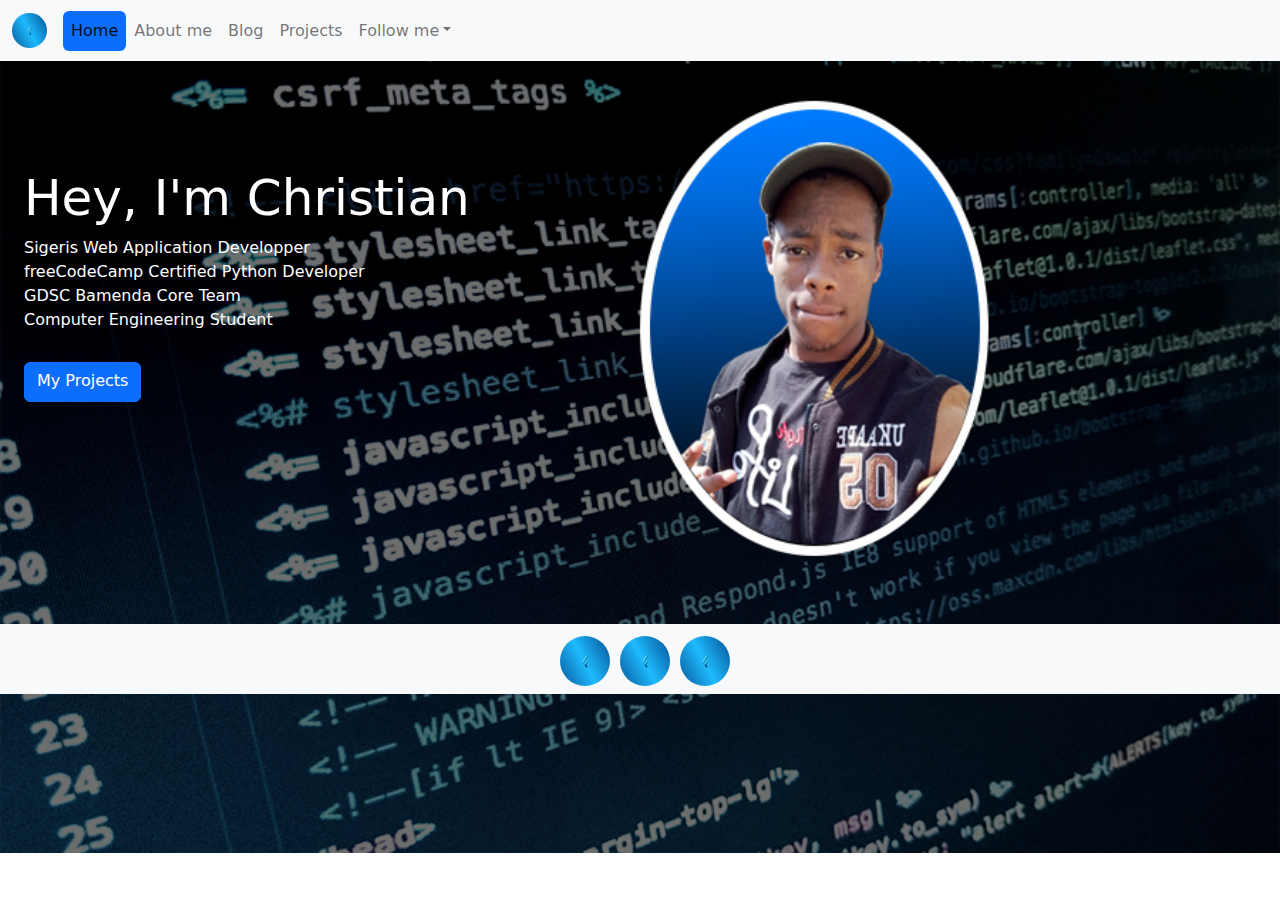
==== index.html @ 909dd1f8 "added the index.html" ====
<!DOCTYPE html>
<html lang="en">
<head>
    <meta charset="UTF-8">
    <meta http-equiv="X-UA-Compatible" content="IE=edge">
    <meta name="viewport" content="width=device-width, initial-scale=1.0">
    <title>Portfolio</title>
    <link rel="stylesheet" type="text/css" href="vendor/css/bootstrap.min.css">
    <link rel="stylesheet" type="text/css" href="vendor/fontawesome/css/all.min.css">
    <link rel="stylesheet" type="text/css" href="style.css">
    <script src="vendor/fontawesome/js/bootstrap.bundle.min.js"></script>
    <link href="https://cdn.jsdelivr.net/npm/bootstrap@5.1.3/dist/css/bootstrap.min.css" rel="stylesheet">
    <script src="https://cdn.jsdelivr.net/npm/bootstrap@5.1.3/dist/js/bootstrap.bundle.min.js"></script>



</head>
<body class="">
    
    <nav class="navbar navbar-expand-sm bg-light navbar-light">
        <div class="container-fluid">
            <a class="navbar-brand" href="#"><img src="pic9.jpeg" class="rounded-circle" style="height: 35px; width: 35px;"></a>
            <button class="navbar-toggler" type="button" data-bs-toggle="collapse" data-bs-target="#collapsibleNavbar">
            <span class="navbar-toggler-icon"></span>
            </button>
            <div class="collapse navbar-collapse" id="collapsibleNavbar">
            <ul class="navbar-nav nav nav-pills">
                <li class="nav-item">
                <a class="nav-link active" href="#">Home</a>
                </li>
                <li class="nav-item">
                <a class="nav-link" href="#">About me</a>
                </li>
                <li class="nav-item">
                <a class="nav-link" href="#">Blog</a>
                </li>  
                <li class="nav-item">
                    <a class="nav-link" href="#">Projects</a>
                    </li> 
                <li class="nav-item dropdown">
                <a class="nav-link dropdown-toggle" href="#" role="button" data-bs-toggle="dropdown">Follow me</a>
                <ul class="dropdown-menu">
                    <li><a class="dropdown-item" href="#">Link</a></li>
                    <li><a class="dropdown-item" href="#">Another link</a></li>
                    <li><a class="dropdown-item" href="#">A third link</a></li>
                </ul>
                </li>
            </ul>
            </div>
        </div>
    </nav> 
        <div class="container-fluid text">
            
            <p class="dis container-fluid"><span class="hey">Hey, I'm Christian</span> <br>
              Sigeris Web Application Developper<br>
              freeCodeCamp Certified Python Developer<br>
              GDSC Bamenda Core Team<br>
              Computer Engineering Student<br>
              <button class="btn btn-primary" id="round" type="submit"><p><span class="pro">My Projects</span></p></button>
          </p>
        </div>  
          <footer class="ftr bg-light">
            <div class="">
                <p><img src="pic9.jpeg" class="ftr-img"><img src="pic9.jpeg" class="ftr-img"><img src="pic9.jpeg" class="ftr-img"></p>
            </div>
          </footer>
          
</body>
          
          <!-- Mirrored from www.w3schools.com/bootstrap5/tryit.asp?filename=trybs_navbar_dropdown&stacked=h by HTTrack Website Copier/3.x [XR&CO'2014], Tue, 07 Jun 2022 20:46:17 GMT -->
</html>
---- style.css ----
.ftr-img{
    height: 50px;
    width: 50px;
    border-radius: 50px;
    margin-left: 10px;
    margin-top: 5px;
}
.text{
    height: 563px;
    
}

.ftr{
    height: 70px;
    text-align: center;
    margin-bottom: 0px;
}

.ftr-img{
    margin-top: 12px;
    position: relative;
}

.hey{
    font-size: 50px;
}

.btn{
    height: 40px;
    margin-top: 30px;
}

.dis{
    padding-left: 100px;
    padding-top: 100px;
    color: white;
    
}
body{
    background-image: url(bckg.jpg);
    background-repeat: no-repeat;
    background-size: cover;
    
}
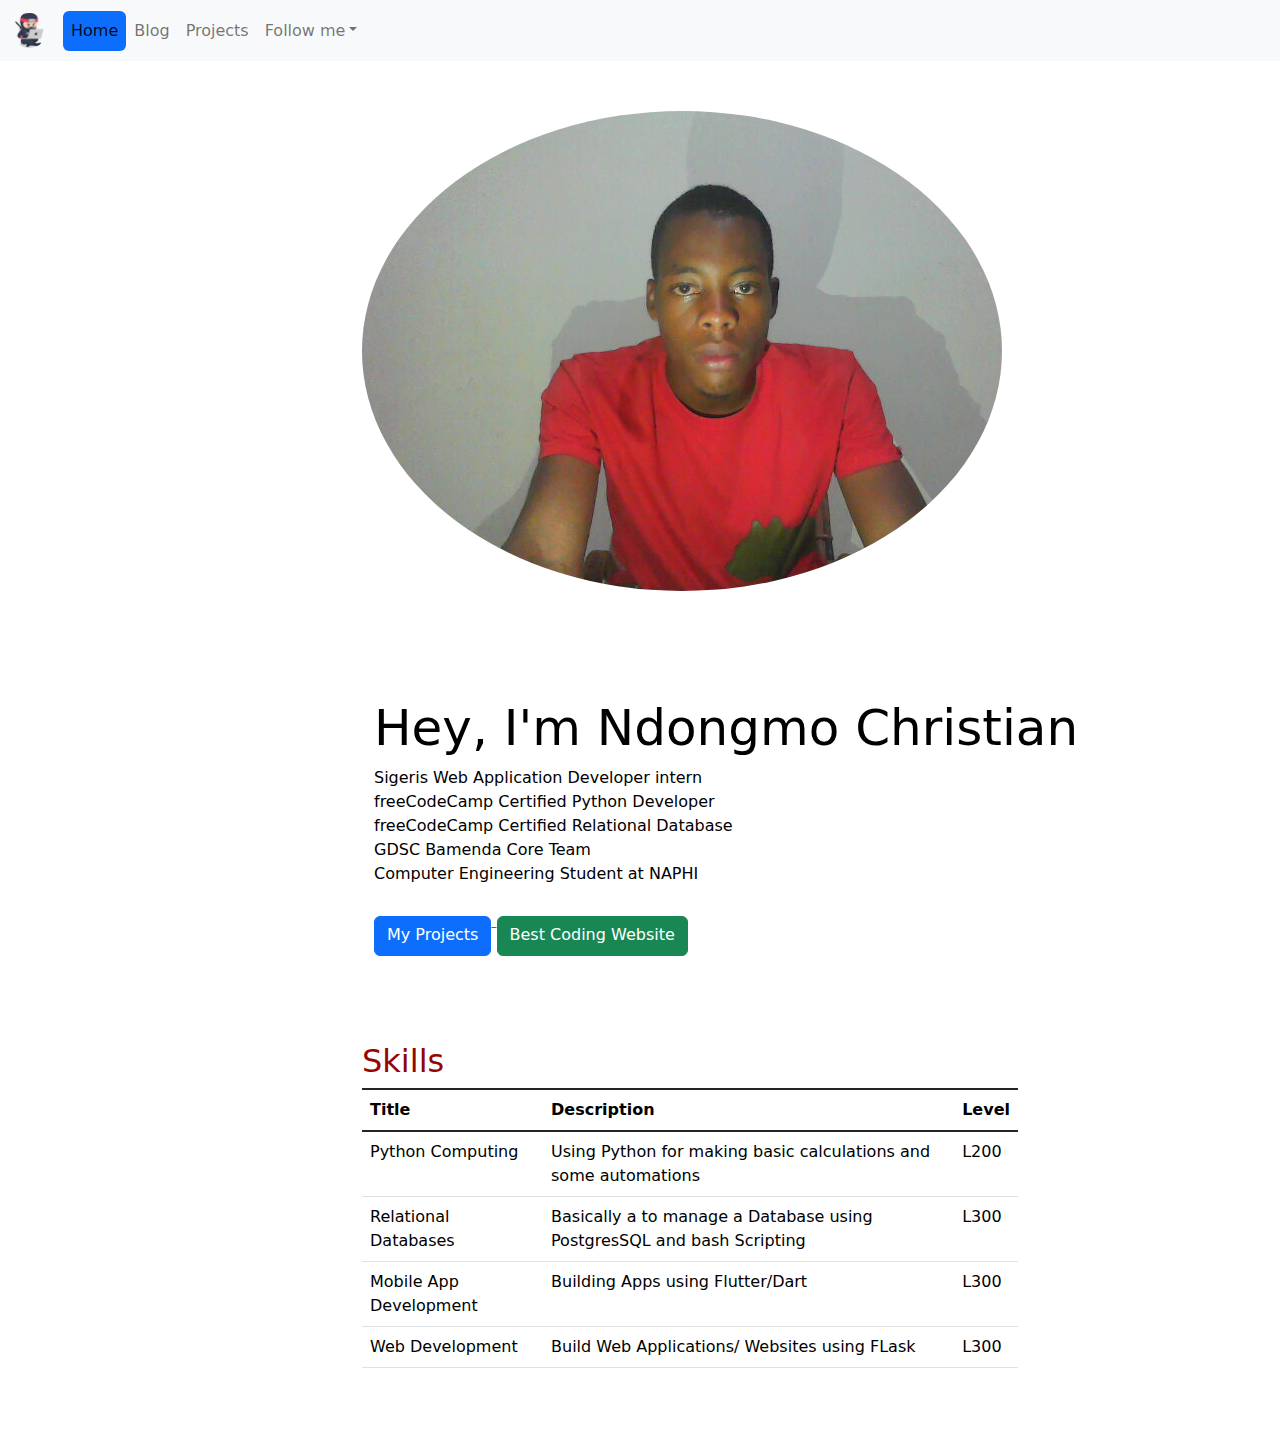
==== commit 42a7f142: "feat: Added new features to the website" ====
--- a/index.html
+++ b/index.html
@@ -15,57 +15,92 @@
 
 
 </head>
-<body class="">
-    
-    <nav class="navbar navbar-expand-sm bg-light navbar-light">
-        <div class="container-fluid">
-            <a class="navbar-brand" href="#"><img src="pic9.jpeg" class="rounded-circle" style="height: 35px; width: 35px;"></a>
-            <button class="navbar-toggler" type="button" data-bs-toggle="collapse" data-bs-target="#collapsibleNavbar">
-            <span class="navbar-toggler-icon"></span>
-            </button>
-            <div class="collapse navbar-collapse" id="collapsibleNavbar">
-            <ul class="navbar-nav nav nav-pills">
-                <li class="nav-item">
-                <a class="nav-link active" href="#">Home</a>
-                </li>
-                <li class="nav-item">
-                <a class="nav-link" href="#">About me</a>
-                </li>
-                <li class="nav-item">
-                <a class="nav-link" href="#">Blog</a>
-                </li>  
-                <li class="nav-item">
-                    <a class="nav-link" href="#">Projects</a>
-                    </li> 
-                <li class="nav-item dropdown">
-                <a class="nav-link dropdown-toggle" href="#" role="button" data-bs-toggle="dropdown">Follow me</a>
-                <ul class="dropdown-menu">
-                    <li><a class="dropdown-item" href="#">Link</a></li>
-                    <li><a class="dropdown-item" href="#">Another link</a></li>
-                    <li><a class="dropdown-item" href="#">A third link</a></li>
+    <body class="">
+        
+        <nav class="navbar navbar-expand-sm bg-light navbar-light">
+            <div class="container-fluid">
+                <a class="navbar-brand" href="#"><img src="me.webp" class="rounded-circle" style="height: 35px; width: 35px;"></a>
+                <button class="navbar-toggler" type="button" data-bs-toggle="collapse" data-bs-target="#collapsibleNavbar">
+                <span class="navbar-toggler-icon"></span>
+                </button>
+                <div class="collapse navbar-collapse" id="collapsibleNavbar">
+                <ul class="navbar-nav nav nav-pills">
+                    <li class="nav-item">
+                    <a class="nav-link active" href="#">Home</a>
+                    </li>
+                    <li class="nav-item">
+                    <a class="nav-link" href="https://chritianhonore.hashnode.dev/">Blog</a>
+                    </li>  
+                    <li class="nav-item">
+                        <a class="nav-link" href="https://github.com/Akashiutchiha?tab=repositories">Projects</a>
+                        </li> 
+                    <li class="nav-item dropdown">
+                    <a class="nav-link dropdown-toggle" href="#" role="button" data-bs-toggle="dropdown">Follow me</a>
+                    <ul class="dropdown-menu">
+                        <li><a class="dropdown-item" href="https://twitter.com/ndongmochrist">Twitter</a></li>
+                        <li><a class="dropdown-item" href="https://www.linkedin.com/in/ndongmo-christian-4a5537226/">Linkedin</a></li>
+                        <li><a class="dropdown-item" href="#"></a></li>
+                    </ul>
+                    </li>
                 </ul>
-                </li>
-            </ul>
+                </div>
             </div>
-        </div>
-    </nav> 
-        <div class="container-fluid text">
-            
-            <p class="dis container-fluid"><span class="hey">Hey, I'm Christian</span> <br>
-              Sigeris Web Application Developper<br>
-              freeCodeCamp Certified Python Developer<br>
-              GDSC Bamenda Core Team<br>
-              Computer Engineering Student<br>
-              <button class="btn btn-primary" id="round" type="submit"><p><span class="pro">My Projects</span></p></button>
-          </p>
-        </div>  
-          <footer class="ftr bg-light">
-            <div class="">
-                <p><img src="pic9.jpeg" class="ftr-img"><img src="pic9.jpeg" class="ftr-img"><img src="pic9.jpeg" class="ftr-img"></p>
-            </div>
-          </footer>
-          
-</body>
-          
-          <!-- Mirrored from www.w3schools.com/bootstrap5/tryit.asp?filename=trybs_navbar_dropdown&stacked=h by HTTrack Website Copier/3.x [XR&CO'2014], Tue, 07 Jun 2022 20:46:17 GMT -->
+        </nav> 
+            <div class="container-fluid text">
+                <div class="content">
+                    <img src="me.jpg" alt="" class="rounded-circle">
+                <p class="dis container-fluid" style="color: black;">
+                    <span class="hey">Hey, I'm Ndongmo Christian</span> <br>
+                Sigeris Web Application Developer intern<br>
+                freeCodeCamp Certified Python Developer<br>
+                freeCodeCamp Certified Relational Database<br>
+                GDSC Bamenda Core Team<br>
+                Computer Engineering Student at NAPHI<br>
+
+                    <a href="https://github.com/Akashiutchiha?tab=repositories" target="_blank">
+                        <button class="btn btn-primary" id="round" type="submit"><p><span class="pro">My Projects</span></p></button>
+                        
+                    </a>
+                    <a href="https://codeally.io/" target="_blank">
+                        <button class="btn btn-success" id="round" type="submit"><p><span class="pro">Best Coding Website</span></p></button>
+                        
+                    </a>
+            </p>
+                    <div class="table">
+                        <h2 style="color: rgb(150, 4, 4);">Skills</h2>          
+                        <table class="table">
+                            <thead>
+                            <tr>
+                                <th>Title</th>
+                                <th>Description</th>
+                                <th>Level</th>
+                            </tr>
+                            </thead>
+                            <tbody>
+                            <tr>
+                                <td>Python Computing</td>
+                                <td>Using Python for making basic calculations and some automations</td>
+                                <td>L200</td>
+                            </tr>
+                            <tr>
+                                <td>Relational Databases</td>
+                                <td>Basically a to manage a Database using PostgresSQL and bash Scripting</td>
+                                <td>L300</td>
+                            </tr>
+                            <tr>
+                                <td>Mobile App Development</td>
+                                <td>Building Apps using Flutter/Dart</td>
+                                <td>L300</td>
+                            </tr>
+                            <tr>
+                                <td>Web Development</td>
+                                <td>Build Web Applications/ Websites using FLask</td>
+                                <td>L300</td>
+                            </tr>
+                            </tbody>
+                        </table>
+                    </div>
+                </div>
+            </div>    
+    </body>
 </html>--- a/style.css
+++ b/style.css
@@ -7,14 +7,11 @@
     margin-top: 5px;
 }
 .text{
-    height: 563px;
-    
+    height: 563px; 
 }
 
 .ftr{
-    height: 70px;
     text-align: center;
-    margin-bottom: 0px;
 }
 
 .ftr-img{
@@ -38,8 +35,17 @@
     
 }
 body{
-    background-image: url(bckg.jpg);
     background-repeat: no-repeat;
     background-size: cover;
     
+}
+.content{
+    padding-left: 350px;
+    padding-top: 50px;
+    padding-bottom: 50px;
+}
+.table{
+    padding-right: 250px;
+    padding-top: 70px;
+    
 }